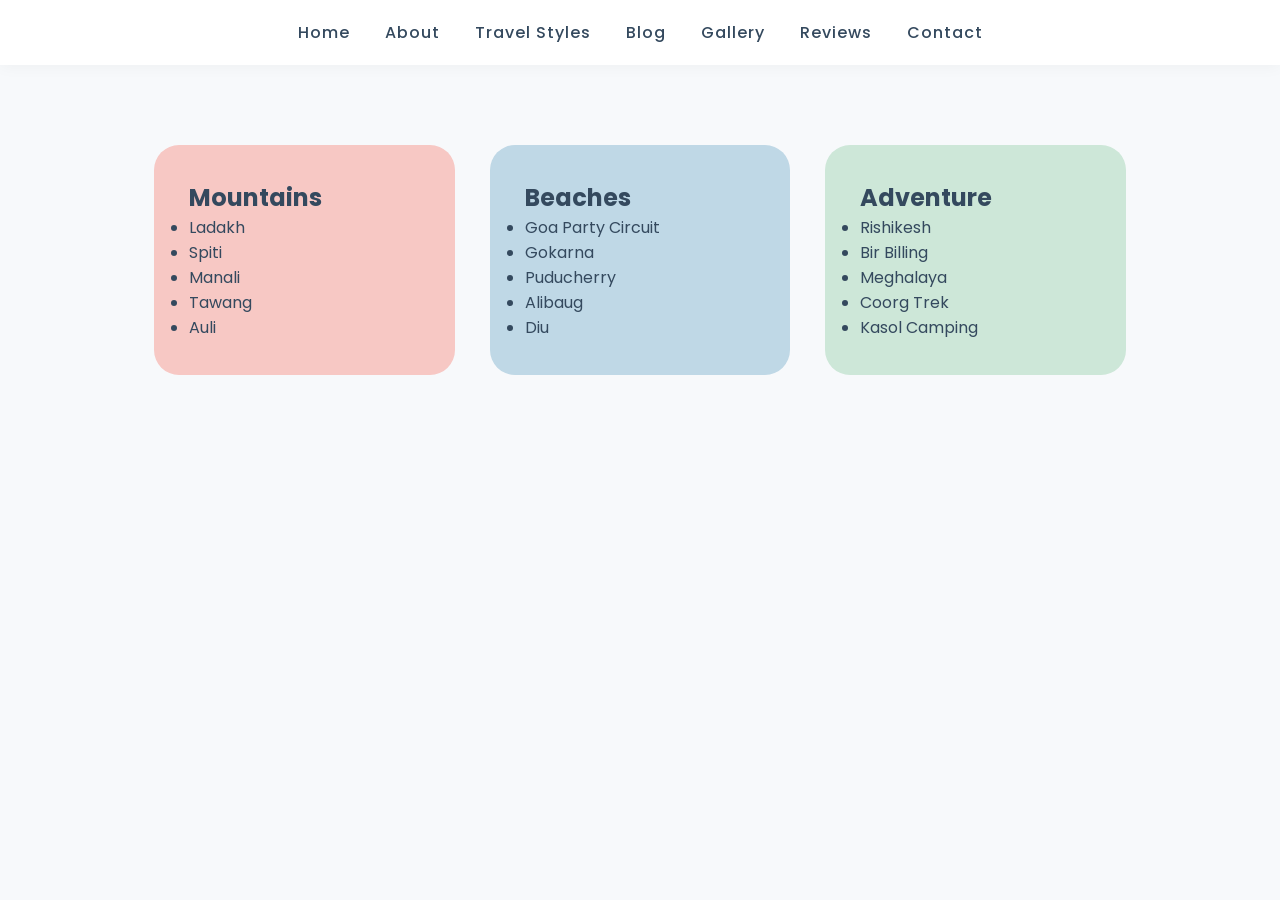
==== friends.html @ 4ebc2642 "Add files via upload" ====
<!DOCTYPE html>
<html>
<head>
<title>Friends Trips - Untamed Trails</title>
<link rel="stylesheet" href="styles.css">
</head>
<body>

<header>
<nav>
<ul>
<li><a href="index.html">Home</a></li>
<li><a href="about.html">About</a></li>
<li><a href="travelstyles.html">Travel Styles</a></li>
<li><a href="blog.html">Blog</a></li>
<li><a href="gallery.html">Gallery</a></li>
<li><a href="reviews.html">Reviews</a></li>
<li><a href="contact.html">Contact</a></li>
</ul>
</nav>
</header>

<section class="section">

<div class="card">
<h2>Mountains</h2>
<ul>
<li>Ladakh</li>
<li>Spiti</li>
<li>Manali</li>
<li>Tawang</li>
<li>Auli</li>
</ul>
</div>

<div class="card">
<h2>Beaches</h2>
<ul>
<li>Goa Party Circuit</li>
<li>Gokarna</li>
<li>Puducherry</li>
<li>Alibaug</li>
<li>Diu</li>
</ul>
</div>

<div class="card">
<h2>Adventure</h2>
<ul>
<li>Rishikesh</li>
<li>Bir Billing</li>
<li>Meghalaya</li>
<li>Coorg Trek</li>
<li>Kasol Camping</li>
</ul>
</div>

</section>

</body>
</html>
---- styles.css ----
@import url('https://fonts.googleapis.com/css2?family=Playfair+Display:wght@500;600&family=Poppins:wght@300;400;500&display=swap');

:root {
  --bg: #F7F9FB;
  --primary: #BFD8E6;
  --secondary: #F7C8C4;
  --accent: #CDE7D8;
  --text: #34495E;
  --white: #FFFFFF;
}

* {
  margin: 0;
  padding: 0;
  box-sizing: border-box;
}

body {
  background: var(--bg);
  font-family: 'Poppins', sans-serif;
  color: var(--text);
}

/* NAVBAR */
header {
  padding: 20px 10%;
  background: var(--white);
  box-shadow: 0 2px 15px rgba(0,0,0,0.04);
}

nav ul {
  display: flex;
  justify-content: center;
  gap: 35px;
  list-style: none;
}

nav ul li a {
  text-decoration: none;
  color: var(--text);
  font-weight: 500;
  letter-spacing: 1px;
  transition: 0.3s ease;
}

nav ul li a:hover {
  color: #000;
}

/* HERO SECTION */
.hero {
  display: grid;
  grid-template-columns: 1fr 1fr;
  padding: 40px 12% 80px 12%;  /* top right bottom left */
  align-items: center;
}

.hero-left {
  display: flex;
  flex-direction: column;
  gap: 10px;
}

/* Default circle style */
.circle-img {
  width: 200px;
  height: 200px;
  border-radius: 50%;
  object-fit: cover;
  transition: 0.5s ease;
  border: 3px solid var(--primary);
}

/* 1st circle - LEFT */
.hero-left .circle-img:nth-child(1) {
  align-self: flex-start;
}

/* 2nd circle - CENTER */
.hero-left .circle-img:nth-child(2) {
  align-self: center;
}

/* 3rd circle - LEFT */
.hero-left .circle-img:nth-child(3) {
  align-self: flex-start;
}

.circle-img:hover {
  transform: scale(1.1);
}

.hero-right h1 {
  font-family: 'Playfair Display', serif;
  font-size: 60px;
  margin-bottom: 20px;
  color: var(--text);
}

.hero-right h3 {
  font-weight: 300;
  margin-bottom: 25px;
}

/* BUTTON */
.btn {
  background: var(--secondary);
  padding: 14px 30px;
  border-radius: 40px;
  text-decoration: none;
  color: var(--text);
  font-weight: 500;
  display: inline-block;
  transition: 0.3s;
}

.btn:hover {
  background: var(--accent);
}

/* GRID SECTION */
.section {
  padding: 80px 12%;
  display: grid;
  grid-template-columns: repeat(auto-fit, minmax(280px, 1fr));
  gap: 35px;
}

.card {
  padding: 35px;
  border-radius: 25px;
  background: var(--secondary);
  transition: 0.4s ease;
}

.card:nth-child(2n) {
  background: var(--primary);
}

.card:nth-child(3n) {
  background: var(--accent);
}

.card:hover {
  transform: translateY(-10px);
}


/* REVIEWS */
.review-section {
  padding: 80px 12%;
  text-align: center;
}

.review-card {
  background: var(--white);
  padding: 40px;
  border-radius: 30px;
  margin-bottom: 40px;
  box-shadow: 0 5px 20px rgba(0,0,0,0.05);
}

.review-card img {
  width: 130px;
  height: 130px;
  border-radius: 50%;
  object-fit: cover;
  margin-bottom: 15px;
  border: 5px solid var(--primary);
}


/* FORM */
form {
  background: var(--white);
  padding: 40px;
  border-radius: 30px;
  display: flex;
  flex-direction: column;
  gap: 20px;
}

input, textarea {
  padding: 12px;
  border-radius: 15px;
  border: 1px solid #E0E0E0;
}

input:focus, textarea:focus {
  outline: none;
  border-color: var(--primary);
}

button {
  padding: 12px;
  border-radius: 30px;
  border: none;
  background: var(--secondary);
  cursor: pointer;
  transition: 0.3s;
}

button:hover {
  background: var(--accent);
}

/* FOOTER */
footer {
  text-align: center;
  padding: 1%;
  margin-top: 10px;
  font-size: 14px;
  background: var(--white);
}
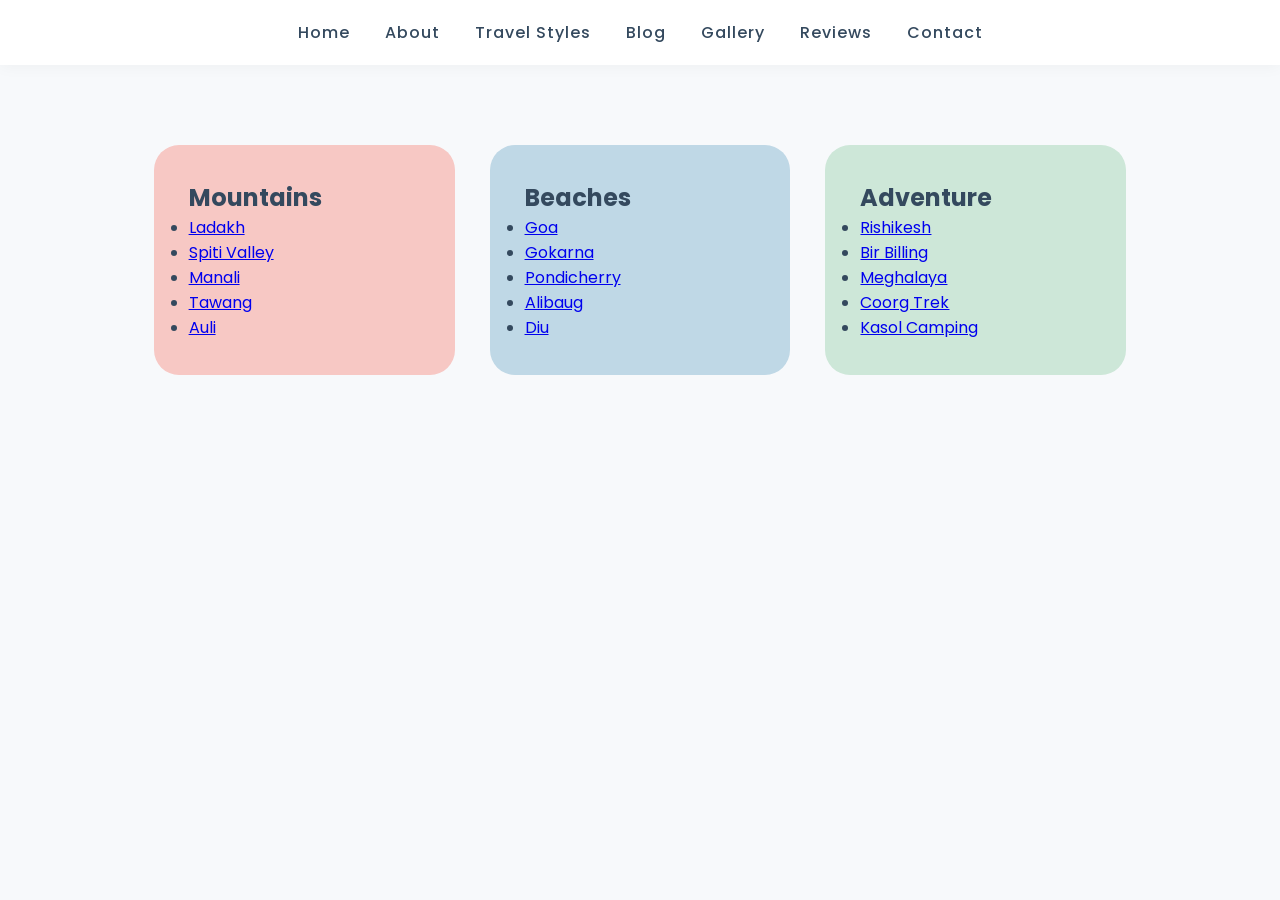
==== commit 8cff0a89: "Add files via upload" ====
--- a/friends.html
+++ b/friends.html
@@ -25,33 +25,33 @@
 <div class="card">
 <h2>Mountains</h2>
 <ul>
-<li>Ladakh</li>
-<li>Spiti</li>
-<li>Manali</li>
-<li>Tawang</li>
-<li>Auli</li>
+<li><a href="#">Ladakh</a></li>
+<li><a href="#">Spiti Valley</a></li>
+<li><a href="#">Manali</a></li>
+<li><a href="#">Tawang</a></li>
+<li><a href="#">Auli</a></li>
 </ul>
 </div>
 
 <div class="card">
 <h2>Beaches</h2>
 <ul>
-<li>Goa Party Circuit</li>
-<li>Gokarna</li>
-<li>Puducherry</li>
-<li>Alibaug</li>
-<li>Diu</li>
+<li><a href="#">Goa</a></li>
+<li><a href="#">Gokarna</a></li>
+<li><a href="#">Pondicherry</a></li>
+<li><a href="#">Alibaug</a></li>
+<li><a href="#">Diu</a></li>
 </ul>
 </div>
 
 <div class="card">
 <h2>Adventure</h2>
 <ul>
-<li>Rishikesh</li>
-<li>Bir Billing</li>
-<li>Meghalaya</li>
-<li>Coorg Trek</li>
-<li>Kasol Camping</li>
+<li><a href="#">Rishikesh</a></li>
+<li><a href="#">Bir Billing</a></li>
+<li><a href="#">Meghalaya</a></li>
+<li><a href="#">Coorg Trek</a></li>
+<li><a href="#">Kasol Camping</a></li>
 </ul>
 </div>
 
